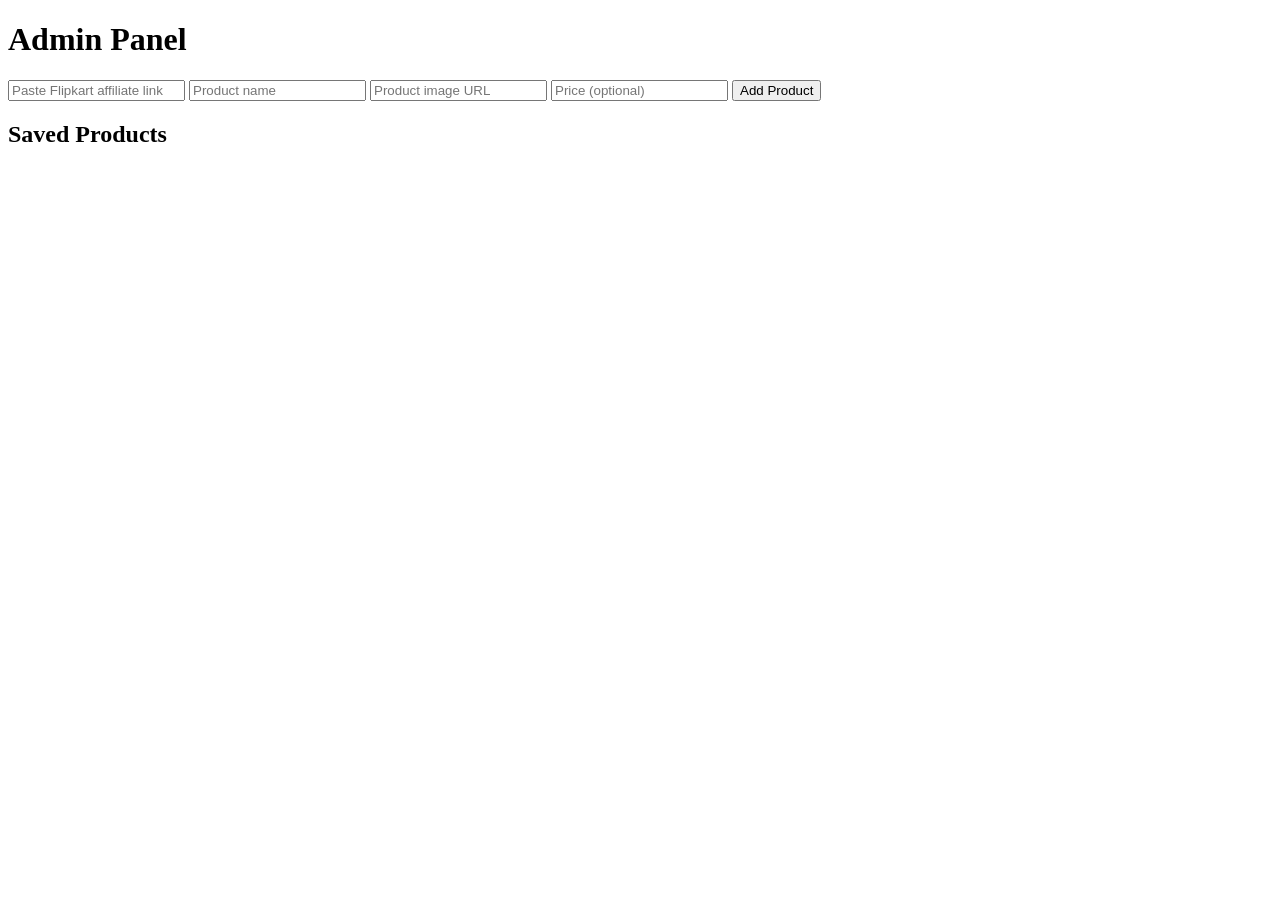
==== admin.html @ 795cef50 "Create admin.html" ====
<!DOCTYPE html>
<html lang="en">
<head>
  <meta charset="UTF-8">
  <meta name="viewport" content="width=device-width, initial-scale=1.0">
  <title>Admin - My Deals</title>
  <link rel="stylesheet" href="style.css">
</head>

<body>

<div class="admin">

  <h1>Admin Panel</h1>

  <div class="box">

    <input
      id="productLink"
      type="url"
      placeholder="Paste Flipkart affiliate link"
    >

    <input
      id="productName"
      type="text"
      placeholder="Product name"
    >

    <input
      id="productImage"
      type="url"
      placeholder="Product image URL"
    >

    <input
      id="productPrice"
      type="text"
      placeholder="Price (optional)"
    >

    <button id="addBtn">Add Product</button>

    <p id="message"></p>

  </div>

  <h2>Saved Products</h2>

  <div id="adminProducts"></div>

</div>

<script type="module" src="app.js"></script>

</body>
</html>
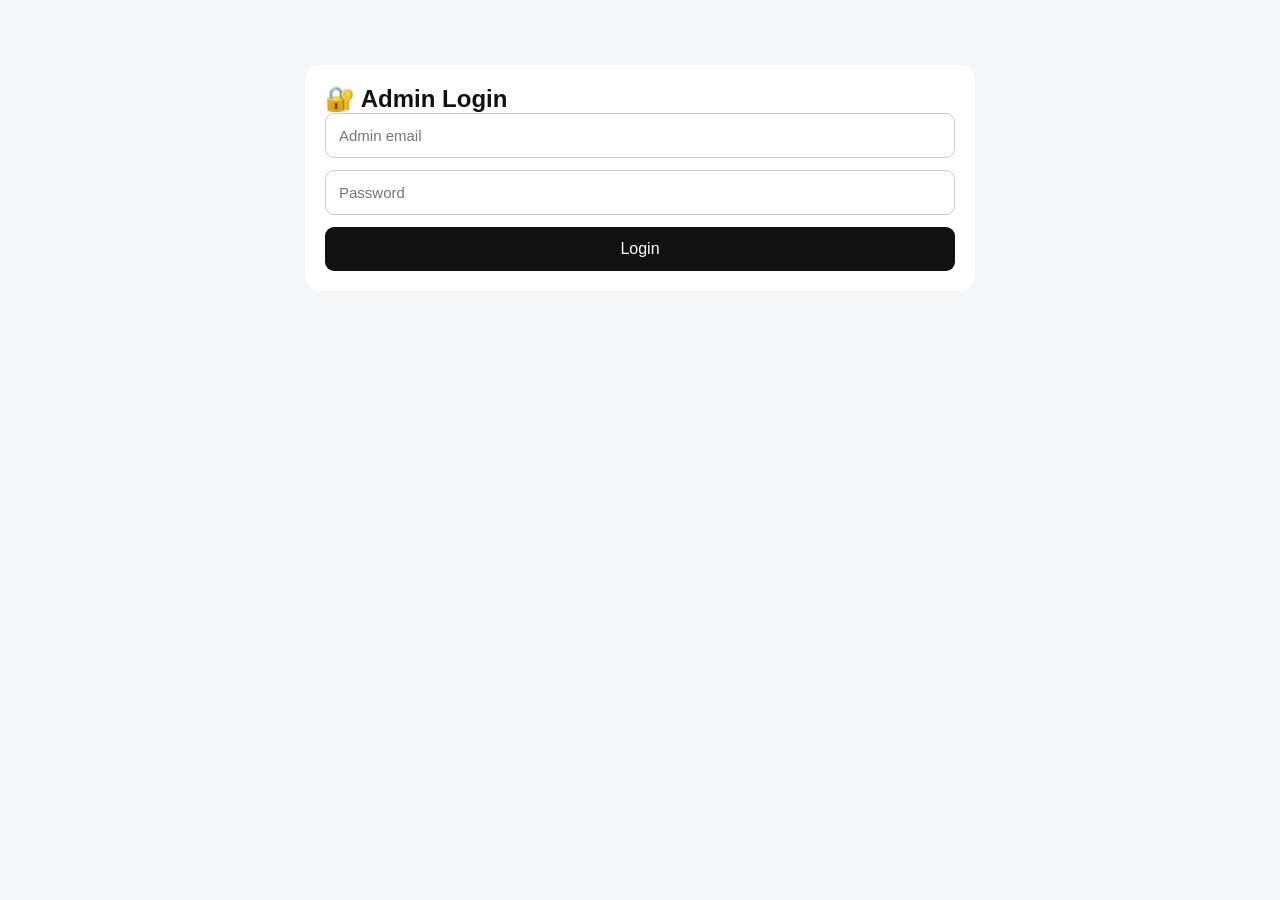
==== commit ce0aaa64: "Update admin.html" ====
--- a/admin.html
+++ b/admin.html
@@ -11,47 +11,73 @@
 
 <div class="admin">
 
-  <h1>Admin Panel</h1>
+  <div id="loginBox" class="box">
+    <h2>🔐 Admin Login</h2>
 
-  <div class="box">
+    <input id="email" type="email" placeholder="Admin email">
+    <input id="password" type="password" placeholder="Password">
 
-    <input
-      id="productLink"
-      type="url"
-      placeholder="Paste Flipkart affiliate link"
-    >
+    <button id="loginBtn">Login</button>
 
-    <input
-      id="productName"
-      type="text"
-      placeholder="Product name"
-    >
+    <p id="loginMessage"></p>
+  </div>
 
-    <input
-      id="productImage"
-      type="url"
-      placeholder="Product image URL"
-    >
 
-    <input
-      id="productPrice"
-      type="text"
-      placeholder="Price (optional)"
-    >
+  <div id="adminPanel" style="display:none;">
 
-    <button id="addBtn">Add Product</button>
+    <div class="admin-header">
+      <div>
+        <h1>🔥 My Deals</h1>
+        <p>Product Admin Panel</p>
+      </div>
 
-    <p id="message"></p>
+      <button id="logoutBtn">Logout</button>
+    </div>
+
+
+    <div class="box">
+
+      <h2>Add Product</h2>
+
+      <input id="productName"
+        type="text"
+        placeholder="Product name">
+
+      <input id="productImage"
+        type="url"
+        placeholder="Product image URL">
+
+      <input id="productPrice"
+        type="text"
+        placeholder="Current price">
+
+      <input id="productOldPrice"
+        type="text"
+        placeholder="Old price (optional)">
+
+      <textarea id="productDescription"
+        placeholder="Short description"></textarea>
+
+      <input id="productLink"
+        type="url"
+        placeholder="Flipkart affiliate link">
+
+      <button id="addBtn">➕ Add Product</button>
+
+      <p id="message"></p>
+
+    </div>
+
+
+    <h2>Saved Products</h2>
+
+    <div id="adminProducts"></div>
 
   </div>
 
-  <h2>Saved Products</h2>
-
-  <div id="adminProducts"></div>
-
 </div>
 
-<script type="module" src="app.js"></script>
+<script type="module" src="admin.js"></script>
 
 </body>
 </html>
--- a/style.css
+++ b/style.css
@@ -0,0 +1,133 @@
+* {
+  box-sizing: border-box;
+  margin: 0;
+  padding: 0;
+}
+
+body {
+  font-family: Arial, sans-serif;
+  background: #f5f6f8;
+  color: #111;
+}
+
+header {
+  text-align: center;
+  padding: 28px 15px;
+  background: white;
+  border-bottom: 1px solid #ddd;
+}
+
+header h1 {
+  font-size: 28px;
+  margin-bottom: 7px;
+}
+
+header p {
+  color: #666;
+}
+
+.products {
+  max-width: 1000px;
+  margin: 25px auto;
+  padding: 0 15px;
+  display: grid;
+  grid-template-columns: repeat(auto-fit, minmax(220px, 1fr));
+  gap: 18px;
+}
+
+.card {
+  background: white;
+  border-radius: 16px;
+  overflow: hidden;
+  box-shadow: 0 4px 18px rgba(0,0,0,.08);
+}
+
+.card img {
+  width: 100%;
+  height: 220px;
+  object-fit: contain;
+  background: white;
+  padding: 15px;
+}
+
+.card-content {
+  padding: 15px;
+}
+
+.card h3 {
+  font-size: 17px;
+  line-height: 1.4;
+  margin-bottom: 8px;
+}
+
+.price {
+  font-size: 18px;
+  font-weight: bold;
+  margin-bottom: 12px;
+}
+
+.buy {
+  display: block;
+  width: 100%;
+  text-align: center;
+  padding: 12px;
+  border-radius: 10px;
+  background: #2874f0;
+  color: white;
+  text-decoration: none;
+  font-weight: bold;
+}
+
+.loading {
+  text-align: center;
+  width: 100%;
+}
+
+.admin {
+  max-width: 700px;
+  margin: 30px auto;
+  padding: 15px;
+}
+
+.box {
+  background: white;
+  padding: 20px;
+  border-radius: 15px;
+  margin: 20px 0 30px;
+}
+
+input {
+  width: 100%;
+  padding: 13px;
+  margin-bottom: 12px;
+  border: 1px solid #ccc;
+  border-radius: 9px;
+  font-size: 15px;
+}
+
+button {
+  width: 100%;
+  padding: 13px;
+  border: 0;
+  border-radius: 9px;
+  background: #111;
+  color: white;
+  font-size: 16px;
+  cursor: pointer;
+}
+
+.admin-card {
+  background: white;
+  padding: 15px;
+  margin: 12px 0;
+  border-radius: 12px;
+}
+
+.delete {
+  background: #e53935;
+  margin-top: 10px;
+}
+
+#message {
+  margin-top: 12px;
+}
